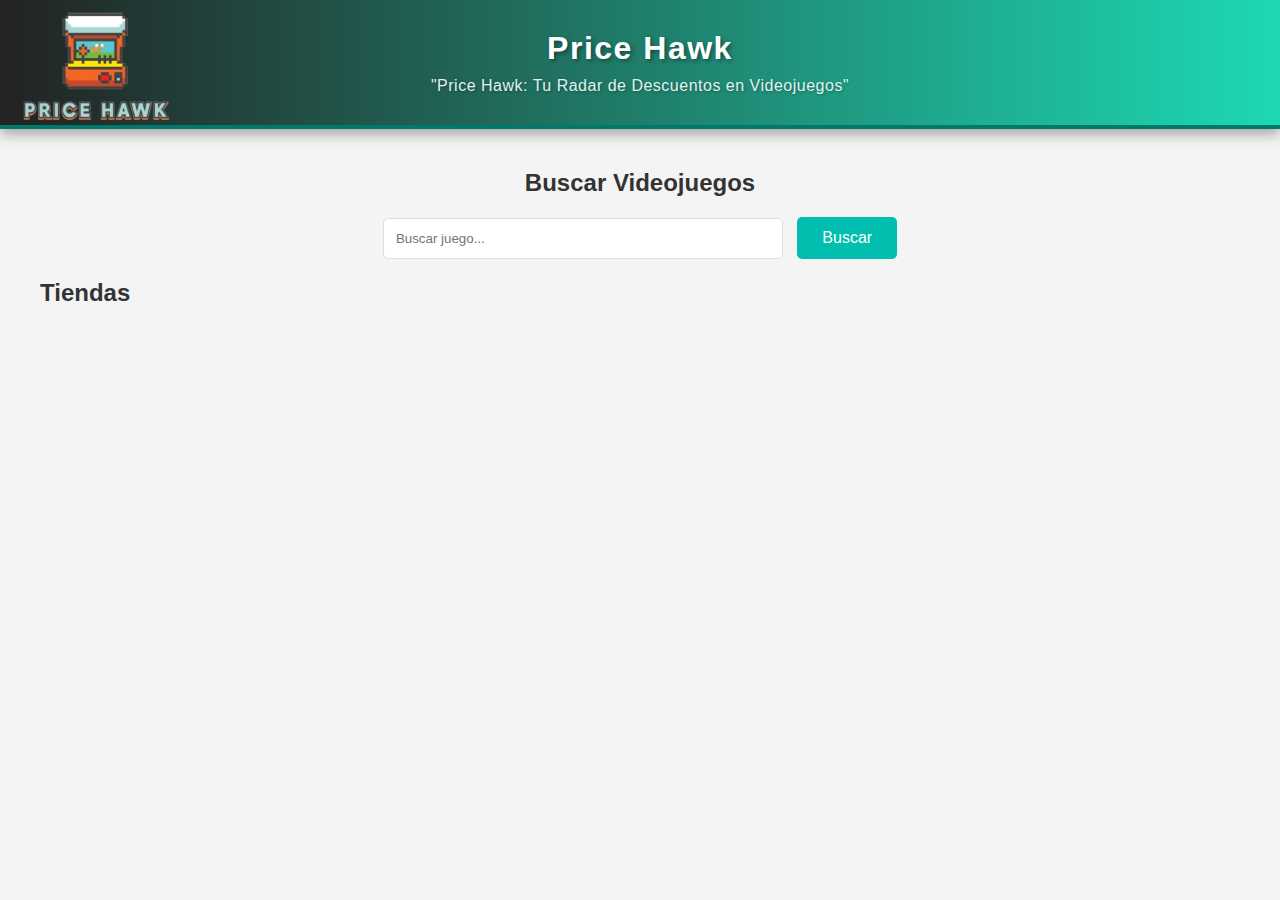
==== Index.html @ 348ccfb0 "CORRECCIONES" ====
<!DOCTYPE html>
<html lang="es">
<head>
    <meta charset="UTF-8">
    <meta name="viewport" content="width=device-width, initial-scale=1.0">
    <title>Price Hawk - Radar de Descuentos en Videojuegos</title>
    <meta name="description" content="Price Hawk es tu radar de descuentos en videojuegos, ayudándote a encontrar las mejores ofertas en diversas tiendas de juegos en línea.">
    <meta name="keywords" content="descuentos en videojuegos, ofertas de juegos, tiendas de videojuegos, comparador de precios, Price Hawk">
    <meta name="author" content="Price Hawk">
    <meta property="og:title" content="Price Hawk - Radar de Descuentos en Videojuegos">
    <meta property="og:description" content="Encuentra las mejores ofertas en videojuegos con Price Hawk. Compara precios y descubre descuentos exclusivos en tiendas de juegos en línea.">
    <meta property="og:image" content="/IMAGES/logeslogan.png">
    <meta property="og:url" content="https://www.tusitio.com">
    <meta name="twitter:card" content="summary_large_image">
    <meta name="twitter:title" content="Price Hawk - Radar de Descuentos en Videojuegos">
    <meta name="twitter:description" content="Encuentra las mejores ofertas en videojuegos con Price Hawk. Compara precios y descubre descuentos exclusivos en tiendas de juegos en línea.">
    <meta name="twitter:image" content="/IMAGES/logeslogan.png">
    <link rel="stylesheet" href="index.css">
    <link rel="icon" href="logeslogan.png" type="image/x-icon">
    <link rel="canonical" href="https://www.tusitio.com">
</head>
<body>
    <header>
      <img src="logeslogan.png" alt="Logo de Price Hawk" class="header-logo">
        <h1>Price Hawk</h1>
        <h2>"Price Hawk: Tu Radar de Descuentos en Videojuegos"</h2>
    </header>

    <main>
        <section id="search-section">
            <h2>Buscar Videojuegos</h2>
            <input type="text" id="game-search" placeholder="Buscar juego..." aria-label="Buscar juego">
            <button id="search-button">Buscar</button>
        </section>

        <section id="store-section">
            <h2>Tiendas</h2>
            <div id="store-cards-container" role="list"></div>
        </section>

        <section id="price-section">
            <h2>Lista de Videojuegos</h2>
            <div id="price-comparison-container" role="region" aria-labelledby="price-section"></div>
        </section>
    </main>

    <script src="precios.js"></script>
    <!-- Overlay para animación de carga -->
    <div id="loading-overlay">
      <div id="loading-message">Cargando juegos...</div>
    </div>

</body>
</html>
---- index.css ----
/* Estilos básicos */
body {
  font-family: 'Arial', sans-serif;
  margin: 0;
  padding: 0;
  background-color: #f4f4f4;
  color: #333;
}

/* Estilo para el encabezado */
header {
  background: linear-gradient(to right, #000000db, #1dd9b3); /* Gradiente de verde y azul */
  color: #fff;
  padding: 30px; /* Más espacio para un diseño más amplio */
  text-align: center;
  box-shadow: 0 6px 12px rgba(0, 0, 0, 0.3); /* Sombra más pronunciada */
  border-bottom: 4px solid #00796b; /* Línea inferior verde oscuro */
  position: relative; /* Para posicionar elementos dentro del encabezado si es necesario */
  z-index: 1000; /* Asegura que el encabezado esté encima de otros contenidos */
}

header h1 {
  margin: 0;
  font-size: 2em; /* Tamaño de fuente más grande */
  font-weight: 700; /* Negrita más pronunciada */
  letter-spacing: 1.5px; /* Espaciado entre letras para mayor claridad */
  text-shadow: 2px 2px 4px rgba(0, 0, 0, 0.4); /* Sombra del texto para mayor legibilidad */
}

header h2 {
  margin: 10px 0 0; /* Espaciado superior */
  font-size: 1em; /* Tamaño de fuente para el subtítulo */
  font-weight: 400; /* Fuente más ligera */
  color: #e0f2f1; /* Color claro para el subtítulo */
  letter-spacing: 0.5px; /* Espaciado entre letras */
  text-shadow: 1px 1px 3px rgba(0, 0, 0, 0.3); /* Sombra del texto para legibilidad */
}

.header-logo {
  position: absolute;
  left: 20px;
  top: 50%;
  transform: translateY(-50%);
  width: 150px; /* Tamaño del logo más grande */
  height: auto;
}

.header-nav {
  display: flex;
  justify-content: center;
  align-items: center;
  gap: 20px; /* Espacio entre los enlaces */
  margin-top: 10px;
}

.header-nav a {
  color: #fff;
  text-decoration: none;
  font-size: 1.2em;
  font-weight: 500;
  transition: color 0.3s, text-shadow 0.3s;
}

.header-nav a:hover {
  color: #b2dfdb; /* Color al pasar el ratón */
  text-shadow: 1px 1px 2px rgba(0, 0, 0, 0.5); /* Sombra del texto al pasar el ratón */
}

main {
  padding: 20px;
  max-width: 1200px;
  margin: 0 auto;
}

/* Otros estilos permanecen igual */

#search-section {
  margin-bottom: 20px;
  text-align: center;
}

#game-search {
  padding: 12px;
  width: 100%;
  max-width: 400px;
  border: 1px solid #ddd;
  border-radius: 5px;
  box-sizing: border-box;
}

#search-button {
  padding: 12px 25px;
  margin-left: 10px;
  background-color: #00bfae;
  color: #fff;
  border: none;
  border-radius: 5px;
  cursor: pointer;
  font-size: 1em;
  transition: background-color 0.3s;
}

#search-button:hover {
  background-color: #009688;
}

#store-section, #price-section {
  margin-bottom: 20px;
}

#store-section h2, #price-section h2 {
  font-size: 1.5em;
  margin-bottom: 10px;
}

#store-cards-container, #price-comparison-container {
  display: grid;
  grid-template-columns: repeat(auto-fill, minmax(220px, 1fr));
  gap: 20px;
  justify-content: center;
}

.store-card, .card {
  border: 1px solid #ddd;
  padding: 15px;
  border-radius: 8px;
  text-align: center;
  box-shadow: 0 4px 8px rgba(0, 0, 0, 0.1);
  background-color: #fff;
  transition: transform 0.3s, box-shadow 0.3s;
}

.store-card img, .card img {
  max-width: 100%;
  height: auto;
  border-radius: 5px;
}

.store-card:hover, .card:hover {
  transform: scale(1.05);
  box-shadow: 0 8px 16px rgba(0, 0, 0, 0.2);
}

.store-card.selected {
  border-color: #00bfae;
  box-shadow: 0 8px 16px rgba(0, 0, 0, 0.3);
}

.card {
  font-size: 0.9em;
  background-color: #fafafa;
}

.card p {
  margin: 10px 0;
  color: #555;
}

.card a {
  text-decoration: none;
  color: #00bfae;
  font-weight: bold;
}

.card a:hover {
  text-decoration: underline;
}

/* Estilos para los nuevos campos */
.card .rating,
.card .metacritic,
.card .steam-rating {
  margin: 5px 0;
  font-size: 0.9em;
}

.card .rating span,
.card .metacritic span,
.card .steam-rating span {
  font-weight: bold;
}

.card .rating,
.card .metacritic,
.card .steam-rating {
  color: #333;
}

/* Estilos para el overlay de carga */
#loading-overlay {
  position: fixed;
  top: 0;
  left: 0;
  width: 100%;
  height: 100%;
  background-color: rgba(255, 255, 255, 0.8);
  display: none; /* Inicialmente oculto */
  justify-content: center;
  align-items: center;
  z-index: 1000; /* Asegúrate de que esté encima de otros contenidos */
  transition: opacity 0.3s ease; /* Añadido para una transición suave */
}

#loading-message {
  font-size: 1.5em;
  color: #333;
  animation: pulse 1.5s infinite; /* Animación de pulso */
}

@keyframes pulse {
  0% {
    opacity: 0.8;
  }
  50% {
    opacity: 1;
  }
  100% {
    opacity: 0.8;
  }
}
#price-section {
  display: none; /* Oculta la sección por defecto */
  padding: 20px;
  background-color: #e0f2f1; /* Fondo suave para que combine con el estilo del encabezado */
  border-radius: 8px;
  box-shadow: 0 4px 8px rgba(0, 0, 0, 0.1);
  margin-top: 20px;
}
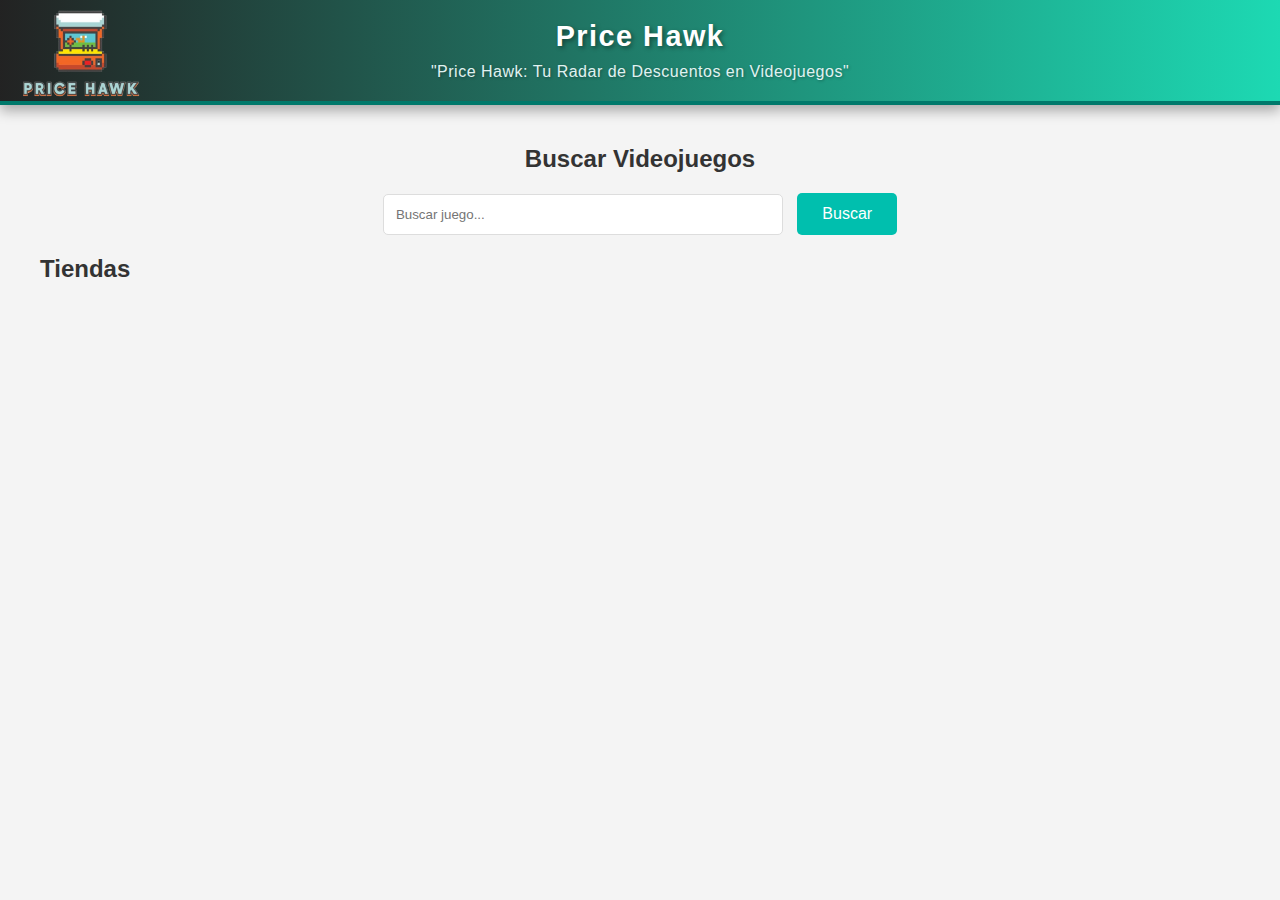
==== commit dcc35318: "Update Index.html" ====
--- a/Index.html
+++ b/Index.html
@@ -18,6 +18,8 @@
     <link rel="stylesheet" href="index.css">
     <link rel="icon" href="logeslogan.png" type="image/x-icon">
     <link rel="canonical" href="https://www.tusitio.com">
+    <script async src="https://pagead2.googlesyndication.com/pagead/js/adsbygoogle.js?client=ca-pub-4561114841269276"
+     crossorigin="anonymous"></script>
 </head>
 <body>
     <header>
--- a/index.css
+++ b/index.css
@@ -5,13 +5,14 @@
   padding: 0;
   background-color: #f4f4f4;
   color: #333;
+  box-sizing: border-box;
 }
 
 /* Estilo para el encabezado */
 header {
   background: linear-gradient(to right, #000000db, #1dd9b3); /* Gradiente de verde y azul */
   color: #fff;
-  padding: 30px; /* Más espacio para un diseño más amplio */
+  padding: 20px; /* Espacio ajustado para dispositivos móviles */
   text-align: center;
   box-shadow: 0 6px 12px rgba(0, 0, 0, 0.3); /* Sombra más pronunciada */
   border-bottom: 4px solid #00796b; /* Línea inferior verde oscuro */
@@ -21,7 +22,7 @@
 
 header h1 {
   margin: 0;
-  font-size: 2em; /* Tamaño de fuente más grande */
+  font-size: 1.8em; /* Tamaño de fuente más grande ajustado */
   font-weight: 700; /* Negrita más pronunciada */
   letter-spacing: 1.5px; /* Espaciado entre letras para mayor claridad */
   text-shadow: 2px 2px 4px rgba(0, 0, 0, 0.4); /* Sombra del texto para mayor legibilidad */
@@ -41,7 +42,7 @@
   left: 20px;
   top: 50%;
   transform: translateY(-50%);
-  width: 150px; /* Tamaño del logo más grande */
+  width: 120px; /* Ajusta el tamaño del logo para pantallas pequeñas */
   height: auto;
 }
 
@@ -56,7 +57,7 @@
 .header-nav a {
   color: #fff;
   text-decoration: none;
-  font-size: 1.2em;
+  font-size: 1em; /* Tamaño de fuente ajustado para mejor visualización en móviles */
   font-weight: 500;
   transition: color 0.3s, text-shadow 0.3s;
 }
@@ -128,6 +129,7 @@
   box-shadow: 0 4px 8px rgba(0, 0, 0, 0.1);
   background-color: #fff;
   transition: transform 0.3s, box-shadow 0.3s;
+  overflow: hidden; /* Asegura que el contenido no se salga de la card */
 }
 
 .store-card img, .card img {
@@ -218,6 +220,7 @@
     opacity: 0.8;
   }
 }
+
 #price-section {
   display: none; /* Oculta la sección por defecto */
   padding: 20px;
@@ -226,3 +229,54 @@
   box-shadow: 0 4px 8px rgba(0, 0, 0, 0.1);
   margin-top: 20px;
 }
+
+/* Media queries para responsividad */
+@media (max-width: 768px) {
+  header {
+    padding: 15px;
+  }
+
+  .header-logo {
+    width: 100px; /* Ajuste del tamaño del logo en pantallas pequeñas */
+  }
+
+  header h1 {
+    font-size: 1.5em; /* Ajuste del tamaño de fuente para h1 */
+  }
+
+  header h2 {
+    font-size: 0.9em; /* Ajuste del tamaño de fuente para h2 */
+  }
+
+  #search-button {
+    padding: 10px 20px;
+    font-size: 0.9em;
+  }
+
+  #game-search {
+    padding: 10px;
+  }
+
+  #store-cards-container, #price-comparison-container {
+    grid-template-columns: repeat(auto-fill, minmax(150px, 1fr)); /* Ajuste de columnas para pantallas pequeñas */
+  }
+
+  .store-card, .card {
+    padding: 10px;
+    overflow: hidden; /* Asegura que el contenido no se salga de la card */
+  }
+
+  .store-card h3 {
+    font-size: 1em; /* Tamaño de fuente más pequeño para nombres largos */
+    white-space: nowrap; /* Evita el salto de línea */
+    overflow: hidden;
+    text-overflow: ellipsis; /* Muestra elipsis si el texto es muy largo */
+  }
+
+  .card h3 {
+    font-size: 0.9em; /* Tamaño de fuente más pequeño para nombres largos */
+    white-space: nowrap; /* Evita el salto de línea */
+    overflow: hidden;
+    text-overflow: ellipsis; /* Muestra elipsis si el texto es muy largo */
+  }
+}
